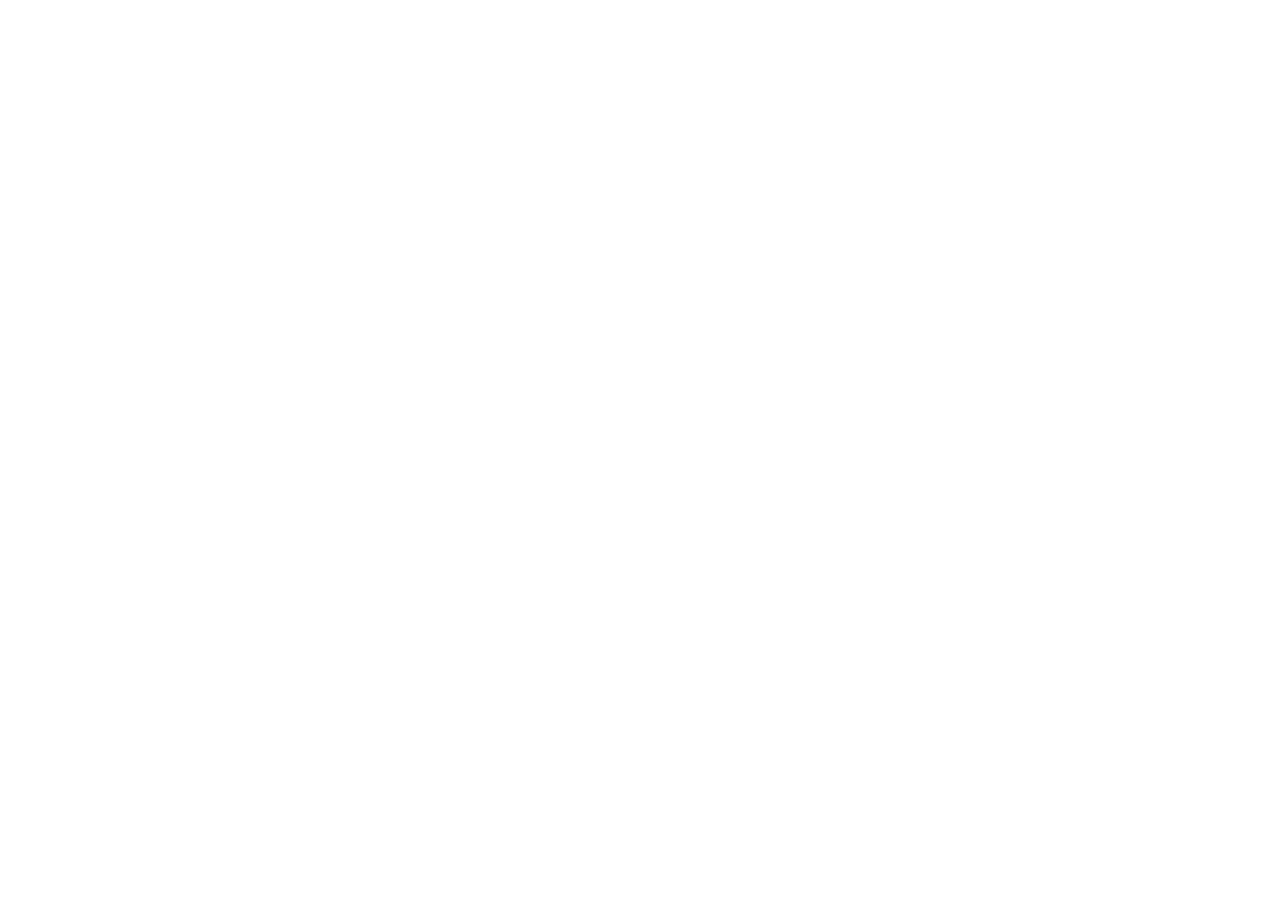
==== sales.html @ 5f67578e "cant uplode by ACP" ====
<!DOCTYPE html>
<html lang="en">
<head>
    <meta charset="UTF-8">
    <meta http-equiv="X-UA-Compatible" content="IE=edge">
    <meta name="viewport" content="width=, initial-scale=1.0">
    <title>Document</title>
</head>
<body>
    <div id="fishCookie">
    
    </div>
    <script src="./js/app.js"></script>
</body>
</html>
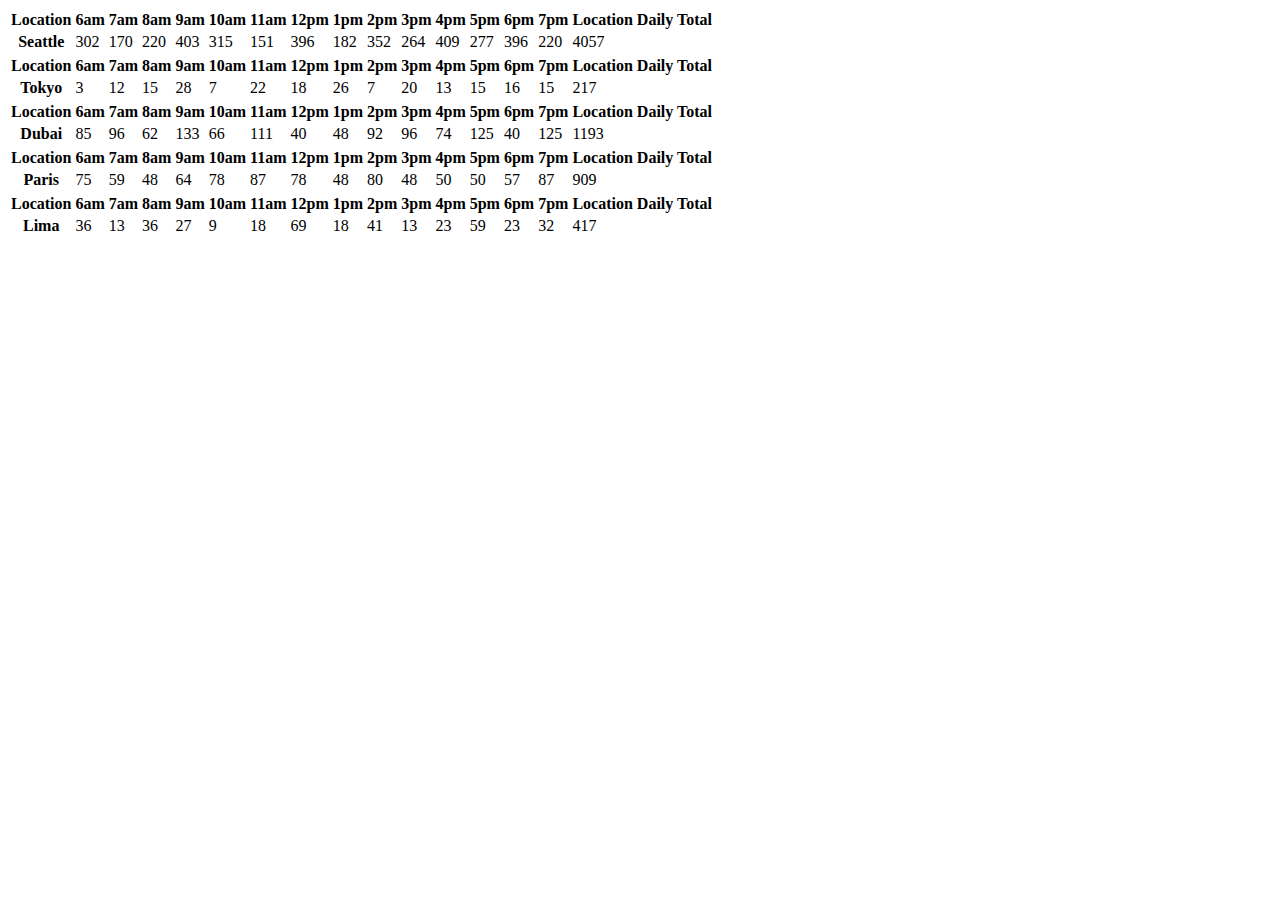
==== commit 4f96be82: "class07" ====
--- a/sales.html
+++ b/sales.html
@@ -7,7 +7,8 @@
     <title>Document</title>
 </head>
 <body>
-    <div id="fishCookie">
+    <main id="fishCookie"></main>
+   
     
     </div>
     <script src="./js/app.js"></script>
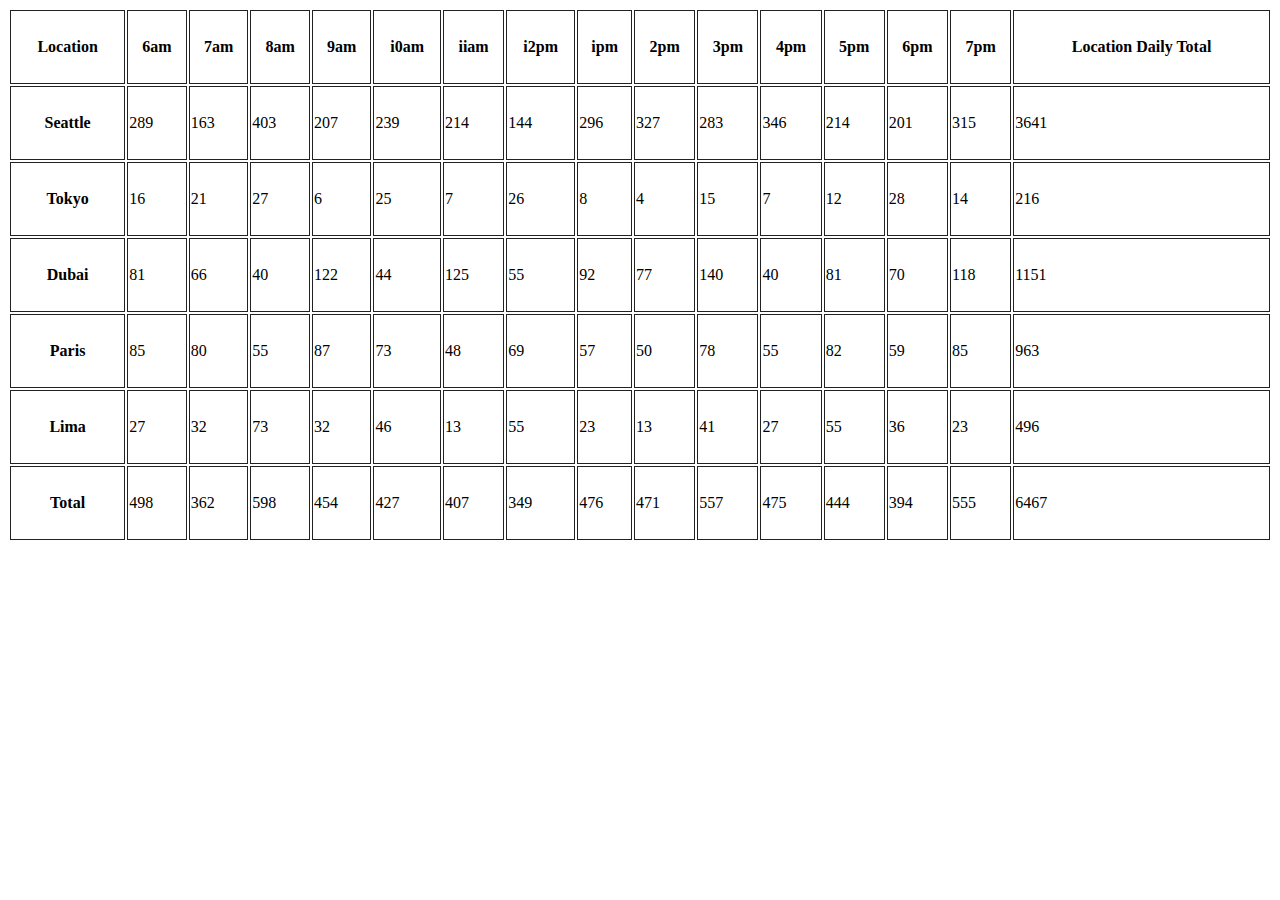
==== commit dc676bb6: "lab seven done" ====
--- a/sales.html
+++ b/sales.html
@@ -5,6 +5,8 @@
     <meta http-equiv="X-UA-Compatible" content="IE=edge">
     <meta name="viewport" content="width=, initial-scale=1.0">
     <title>Document</title>
+    <link rel="stylesheet" href="css/style.css">
+
 </head>
 <body>
     <main id="fishCookie"></main>
--- a/css/style.css
+++ b/css/style.css
@@ -0,0 +1,11 @@
+th,td{
+    border: 1px solid #222;
+
+    }
+table {
+  width: 100%;
+}
+
+th {
+  height: 70px;
+}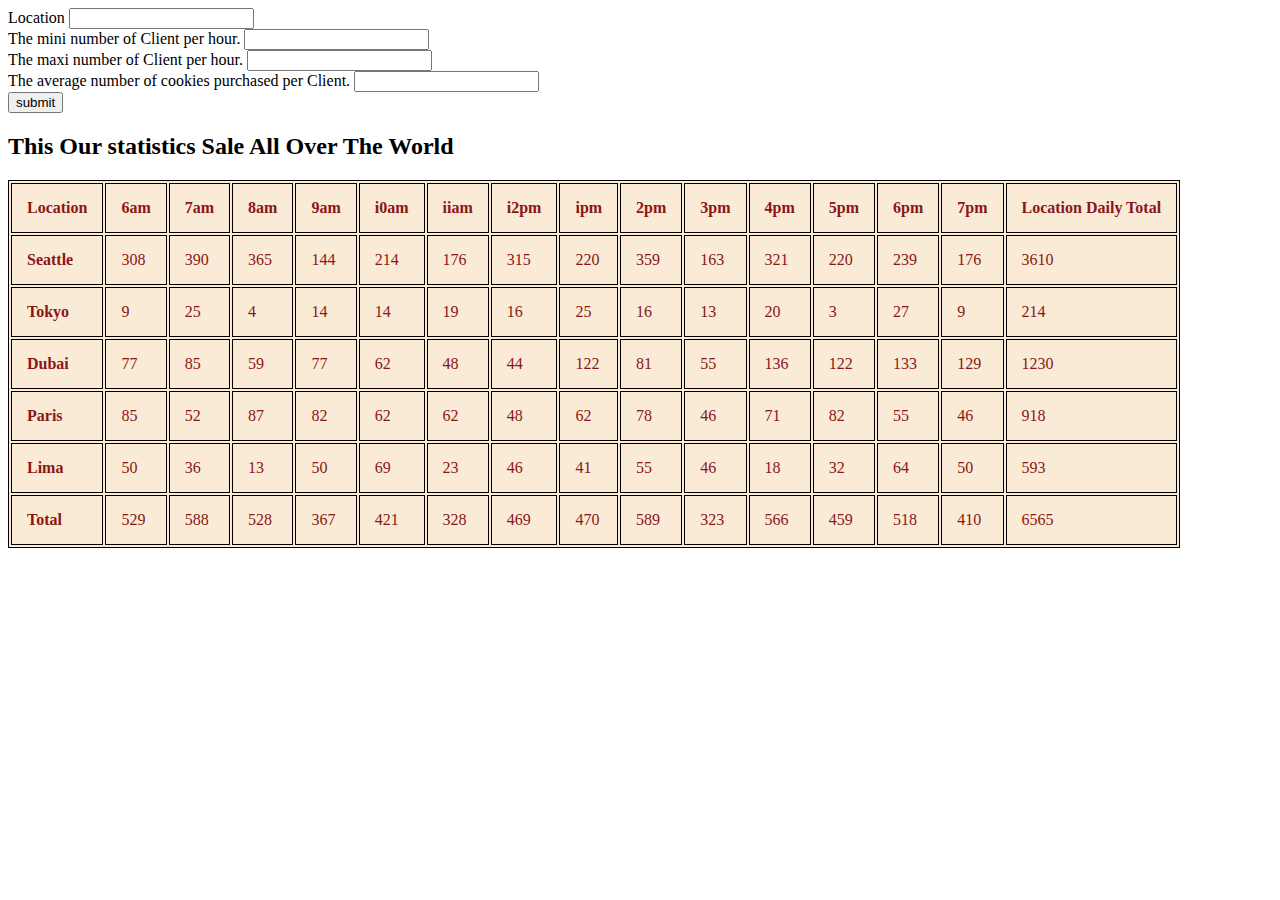
==== commit 800be234: "lab9" ====
--- a/sales.html
+++ b/sales.html
@@ -1,5 +1,6 @@
 <!DOCTYPE html>
 <html lang="en">
+
 <head>
     <meta charset="UTF-8">
     <meta http-equiv="X-UA-Compatible" content="IE=edge">
@@ -8,11 +9,36 @@
     <link rel="stylesheet" href="css/style.css">
 
 </head>
-<body>
-    <main id="fishCookie"></main>
-   
-    
-    </div>
+
+<body class="salespage">
+
+    <section>
+
+        <form id="Form">
+            <label for="Location">Location</label>
+            <input type="text" name="" id="Location" required>
+            <br>
+            <label for="minClientPerHour">The mini number of Client per hour.</label>
+            <input type="number" name="minClientPerHour" id="minClinetPerHour" required>
+            <br>
+            <label for="maxClientPerHour">The maxi number of Client per hour.</label>
+            <input type="number" name="maxClientPerHour" id="maxClientPerHour" required>
+            <br>
+            <label for="averageCookiesPerClient">The average number of cookies purchased per Client.</label>
+            <input type="number" name="averageCookiesPerClient" id="averageCookiesPerClient" required>
+            <br>
+            <input type="submit" value="submit">
+        </form>
+    </section>
+
+    <section id="fishCookie">
+        <h2>This Our statistics Sale All Over The World </h2>
+    </section>
+
+
+
+
     <script src="./js/app.js"></script>
 </body>
+
 </html>--- a/css/style.css
+++ b/css/style.css
@@ -1,11 +1,140 @@
-th,td{
-    border: 1px solid #222;
 
-    }
-table {
-  width: 100%;
+
+#index {
+    width: 1250px;
+    margin: auto;
+    font-size: 20px;
+    font-family:cursive;
+    font-weight: 400;
+    color:rgb(117, 4, 4);
+    background-color:rgb(1, 41, 41);
 }
 
-th {
-  height: 70px;
+a{
+  text-decoration: none;
+
+
+}
+header .logo {
+    height: 100px;
+    width: 200px;
+    
+}
+
+header {
+    display: grid;
+    grid-template-columns: auto 60%;
+    align-items: center;
+}
+
+header .logo {
+    height: 150px;
+    width: 400px;
+}
+
+main h2 {
+  font-family: Georgia, 'Times New Roman', Times, serif;
+  font-size: 70px;
+  font-size: 28px;
+    font-weight: 400;
+    line-height: 32px;
+    margin: 0 0 24px;
+}
+header h1 {
+    font-family: 'Raleway', sans-serif;
+    font-size: 62px;
+    font-weight: 800;
+    line-height: 72px;
+    margin: 0 0 24px;
+    text-transform: uppercase;
+}
+
+main {
+    margin: 20px;
+}
+
+
+
+.location {
+    font-size: 40px;
+    color:rgb(53, 53, 131);
+    text-align: left;
+    font-family: 'Gill Sans', 'Gill Sans MT', Calibri, 'Trebuchet MS', sans-serif;
+    
+}
+
+#imgs {
+    padding: 30px;
+    display: grid;
+    grid-gap: 50px;
+    grid-template-columns: auto auto;
+    color: #7a7c7f;
+    font-size: 20px;
+    font-family: 'Libre Baskerville', serif;
+    line-height: 45px;
+    text-shadow: 0 1px 1px #fff;
+}
+
+#big {
+    width: 600px;
+    height: 400px;
+}
+
+
+.sec2 p {
+    color:darkred;
+    font-family:Verdana, Geneva, Tahoma, sans-serif
+    position: relative;
+    text-align: lift;
+    font-size: 18px;
+    padding: 30px;
+}
+
+a {
+    color: darkred;
+    font-family: 'Helvetica Neue', sans-serif;
+    font-style: italic;
+    font-weight: normal;
+    letter-spacing: normal;
+    text-transform: none;
+    font-size: 20px;
+    margin: 5px;
+}
+
+main a {
+    display: grid;
+    grid-gap: 5px;
+    grid-template-rows: auto auto;
+}
+.h2{
+  margin: -10px;
+}
+#sales{
+  font-size: 30px;
+  font-family: Georgia, 'Times New Roman', Times, serif;
+  color: rgb(132, 194, 18);
+}
+
+div p{
+  font-size: 20px;
+color: rgb(126, 98, 119);
+font-weight: 200;
+  font-family: -apple-system, BlinkMacSystemFont, 'Segoe UI', Roboto, Oxygen, Ubuntu, Cantarell, 'Open Sans', 'Helvetica Neue', sans-serif;
+}
+
+table, th, td {
+  border: 1px solid black;
+  font-family:Georgia, 'Times New Roman', Times, serif;
+  color: rgb(139, 22, 22);
+  background-color: antiquewhite;
+  
+  
+}
+
+th, td {
+  padding: 15px;
+  text-align: left;
+}
+section.form{
+margin-top: 20px;
 }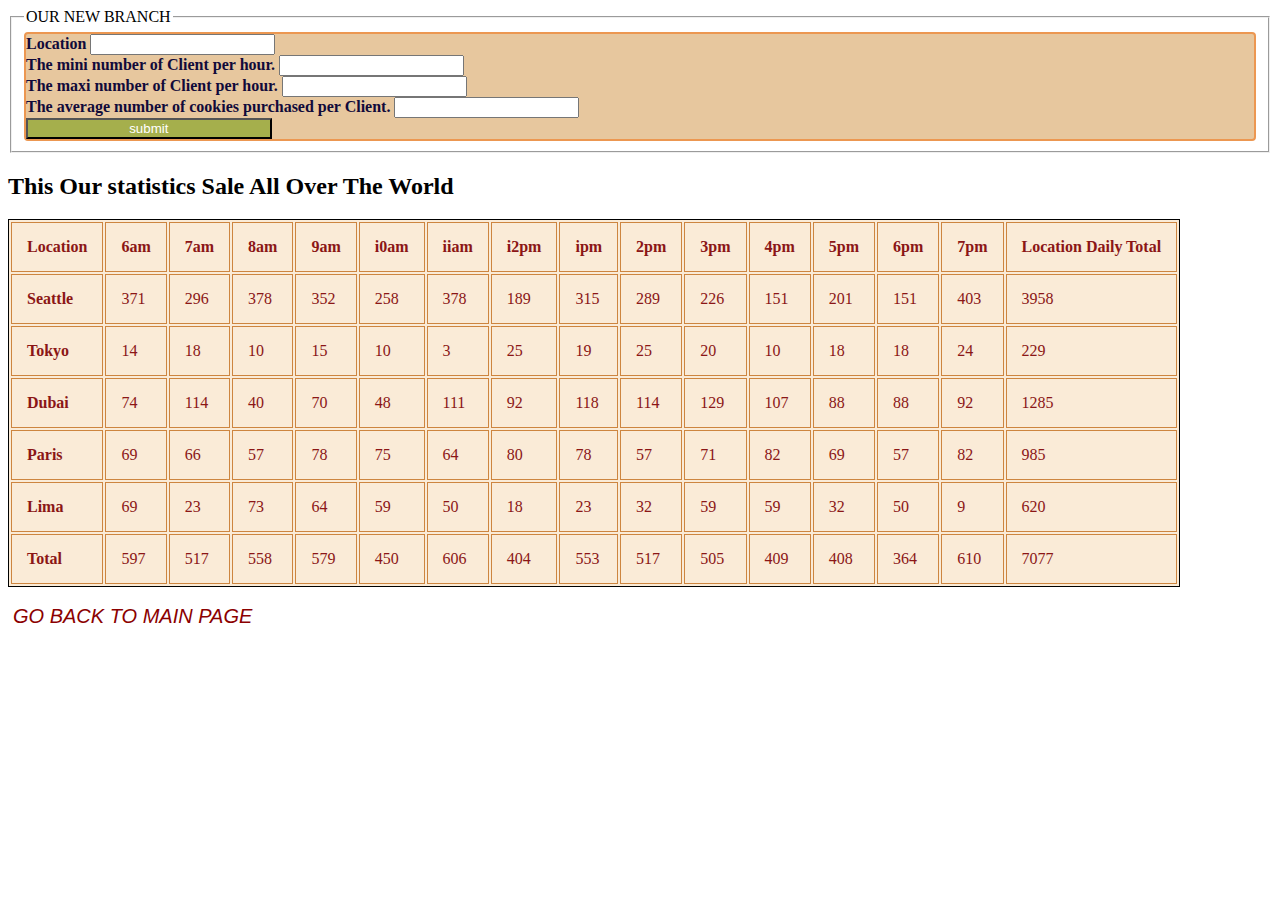
==== commit e9a9e16f: "changes" ====
--- a/sales.html
+++ b/sales.html
@@ -12,31 +12,33 @@
 
 <body class="salespage">
 
-    <section>
+    <fieldset>
+        <legend> OUR NEW BRANCH </legend>
+            <form id="Form">
+                <label for="Location">Location</label>
+                <input type="text" name="" id="Location" required>
+                <br>
+                <label for="minClientPerHour">The mini number of Client per hour.</label>
+                <input type="number" name="minClientPerHour" id="minClinetPerHour" required>
+                <br>
+                <label for="maxClientPerHour">The maxi number of Client per hour.</label>
+                <input type="number" name="maxClientPerHour" id="maxClientPerHour" required>
+                <br>
+                <label for="averageCookiesPerClient">The average number of cookies purchased per Client.</label>
+                <input type="number" name="averageCookiesPerClient" id="averageCookiesPerClient" required>
+                <br>
+                <input type="submit" value="submit">
+            </form>
+      
+    </fieldset>
 
-        <form id="Form">
-            <label for="Location">Location</label>
-            <input type="text" name="" id="Location" required>
-            <br>
-            <label for="minClientPerHour">The mini number of Client per hour.</label>
-            <input type="number" name="minClientPerHour" id="minClinetPerHour" required>
-            <br>
-            <label for="maxClientPerHour">The maxi number of Client per hour.</label>
-            <input type="number" name="maxClientPerHour" id="maxClientPerHour" required>
-            <br>
-            <label for="averageCookiesPerClient">The average number of cookies purchased per Client.</label>
-            <input type="number" name="averageCookiesPerClient" id="averageCookiesPerClient" required>
-            <br>
-            <input type="submit" value="submit">
-        </form>
-    </section>
 
     <section id="fishCookie">
         <h2>This Our statistics Sale All Over The World </h2>
     </section>
+    <br>
 
-
-
+<a href="index.html"> GO BACK TO MAIN PAGE </a>
 
     <script src="./js/app.js"></script>
 </body>
--- a/css/style.css
+++ b/css/style.css
@@ -1,140 +1,169 @@
 
 
 #index {
-    width: 1250px;
-    margin: auto;
-    font-size: 20px;
-    font-family:cursive;
-    font-weight: 400;
-    color:rgb(117, 4, 4);
-    background-color:rgb(1, 41, 41);
+width: 1250px;
+margin: auto;
+font-size: 20px;
+font-family:cursive;
+font-weight: 400;
+color:rgb(117, 4, 4);
+background-color:rgb(1, 41, 41);
 }
 
 a{
-  text-decoration: none;
+text-decoration: none;
 
 
 }
 header .logo {
-    height: 100px;
-    width: 200px;
-    
+height: 100px;
+width: 200px;
+
 }
 
 header {
-    display: grid;
-    grid-template-columns: auto 60%;
-    align-items: center;
+display: grid;
+grid-template-columns: auto 60%;
+align-items: center;
 }
 
 header .logo {
-    height: 150px;
-    width: 400px;
+height: 150px;
+width: 400px;
 }
 
 main h2 {
-  font-family: Georgia, 'Times New Roman', Times, serif;
-  font-size: 70px;
-  font-size: 28px;
-    font-weight: 400;
-    line-height: 32px;
-    margin: 0 0 24px;
+font-family: Georgia, 'Times New Roman', Times, serif;
+font-size: 70px;
+font-size: 28px;
+font-weight: 400;
+line-height: 32px;
+margin: 0 0 24px;
 }
 header h1 {
-    font-family: 'Raleway', sans-serif;
-    font-size: 62px;
-    font-weight: 800;
-    line-height: 72px;
-    margin: 0 0 24px;
-    text-transform: uppercase;
+font-family: 'Raleway', sans-serif;
+font-size: 62px;
+font-weight: 800;
+line-height: 72px;
+margin: 0 0 24px;
+text-transform: uppercase;
 }
 
 main {
-    margin: 20px;
+margin: 20px;
 }
 
 
 
 .location {
-    font-size: 40px;
-    color:rgb(53, 53, 131);
-    text-align: left;
-    font-family: 'Gill Sans', 'Gill Sans MT', Calibri, 'Trebuchet MS', sans-serif;
-    
+font-size: 40px;
+color:rgb(53, 53, 131);
+text-align: left;
+font-family: 'Gill Sans', 'Gill Sans MT', Calibri, 'Trebuchet MS', sans-serif;
+
 }
 
 #imgs {
-    padding: 30px;
-    display: grid;
-    grid-gap: 50px;
-    grid-template-columns: auto auto;
-    color: #7a7c7f;
-    font-size: 20px;
-    font-family: 'Libre Baskerville', serif;
-    line-height: 45px;
-    text-shadow: 0 1px 1px #fff;
+padding: 30px;
+display: grid;
+grid-gap: 50px;
+grid-template-columns: auto auto;
+color: #7a7c7f;
+font-size: 20px;
+font-family: 'Libre Baskerville', serif;
+line-height: 45px;
+text-shadow: 0 1px 1px #fff;
 }
 
 #big {
-    width: 600px;
-    height: 400px;
+width: 600px;
+height: 400px;
 }
 
 
 .sec2 p {
-    color:darkred;
-    font-family:Verdana, Geneva, Tahoma, sans-serif
-    position: relative;
-    text-align: lift;
-    font-size: 18px;
-    padding: 30px;
+color:darkred;
+font-family:Verdana, Geneva, Tahoma, sans-serif
+position: relative;
+text-align: lift;
+font-size: 18px;
+padding: 30px;
 }
 
 a {
-    color: darkred;
-    font-family: 'Helvetica Neue', sans-serif;
-    font-style: italic;
-    font-weight: normal;
-    letter-spacing: normal;
-    text-transform: none;
-    font-size: 20px;
-    margin: 5px;
+color: darkred;
+font-family: 'Helvetica Neue', sans-serif;
+font-style: italic;
+font-weight: normal;
+letter-spacing: normal;
+text-transform: none;
+font-size: 20px;
+margin: 5px;
 }
 
 main a {
-    display: grid;
-    grid-gap: 5px;
-    grid-template-rows: auto auto;
+display: grid;
+grid-gap: 5px;
+grid-template-rows: auto auto;
 }
 .h2{
-  margin: -10px;
+margin: -10px;
 }
 #sales{
-  font-size: 30px;
-  font-family: Georgia, 'Times New Roman', Times, serif;
-  color: rgb(132, 194, 18);
+font-size: 30px;
+font-family: Georgia, 'Times New Roman', Times, serif;
+color: rgb(132, 194, 18);
 }
 
 div p{
-  font-size: 20px;
+font-size: 20px;
 color: rgb(126, 98, 119);
 font-weight: 200;
-  font-family: -apple-system, BlinkMacSystemFont, 'Segoe UI', Roboto, Oxygen, Ubuntu, Cantarell, 'Open Sans', 'Helvetica Neue', sans-serif;
+font-family: -apple-system, BlinkMacSystemFont, 'Segoe UI', Roboto, Oxygen, Ubuntu, Cantarell, 'Open Sans', 'Helvetica Neue', sans-serif;
 }
 
 table, th, td {
-  border: 1px solid black;
-  font-family:Georgia, 'Times New Roman', Times, serif;
-  color: rgb(139, 22, 22);
-  background-color: antiquewhite;
-  
-  
+border: 1px solid black;
+font-family:Georgia, 'Times New Roman', Times, serif;
+color: rgb(139, 22, 22);
+background-color: antiquewhite;
+
+
 }
 
 th, td {
-  padding: 15px;
-  text-align: left;
+padding: 15px;
+text-align: left;
+border-color: peru;
 }
 section.form{
 margin-top: 20px;
+}
+
+#Form{
+border: 2px solid rgb(236, 151, 81);
+border-radius: 4px;
+background-color: #e7c79e;
+color:rgb(17, 10, 58);
+font-family: Georgia, 'Times New Roman', Times, serif;
+font-weight: bolder;
+
+}
+
+input[type=text] {
+transition: width 0.4s ease-in-out;
+}
+
+input[type=text]:focus {
+width: 50%;
+}
+
+
+input[type=submit] {
+background-color: #a5af4c;
+color: white;
+width: 20%;
+text-decoration: none;
+
+cursor: pointer;
 }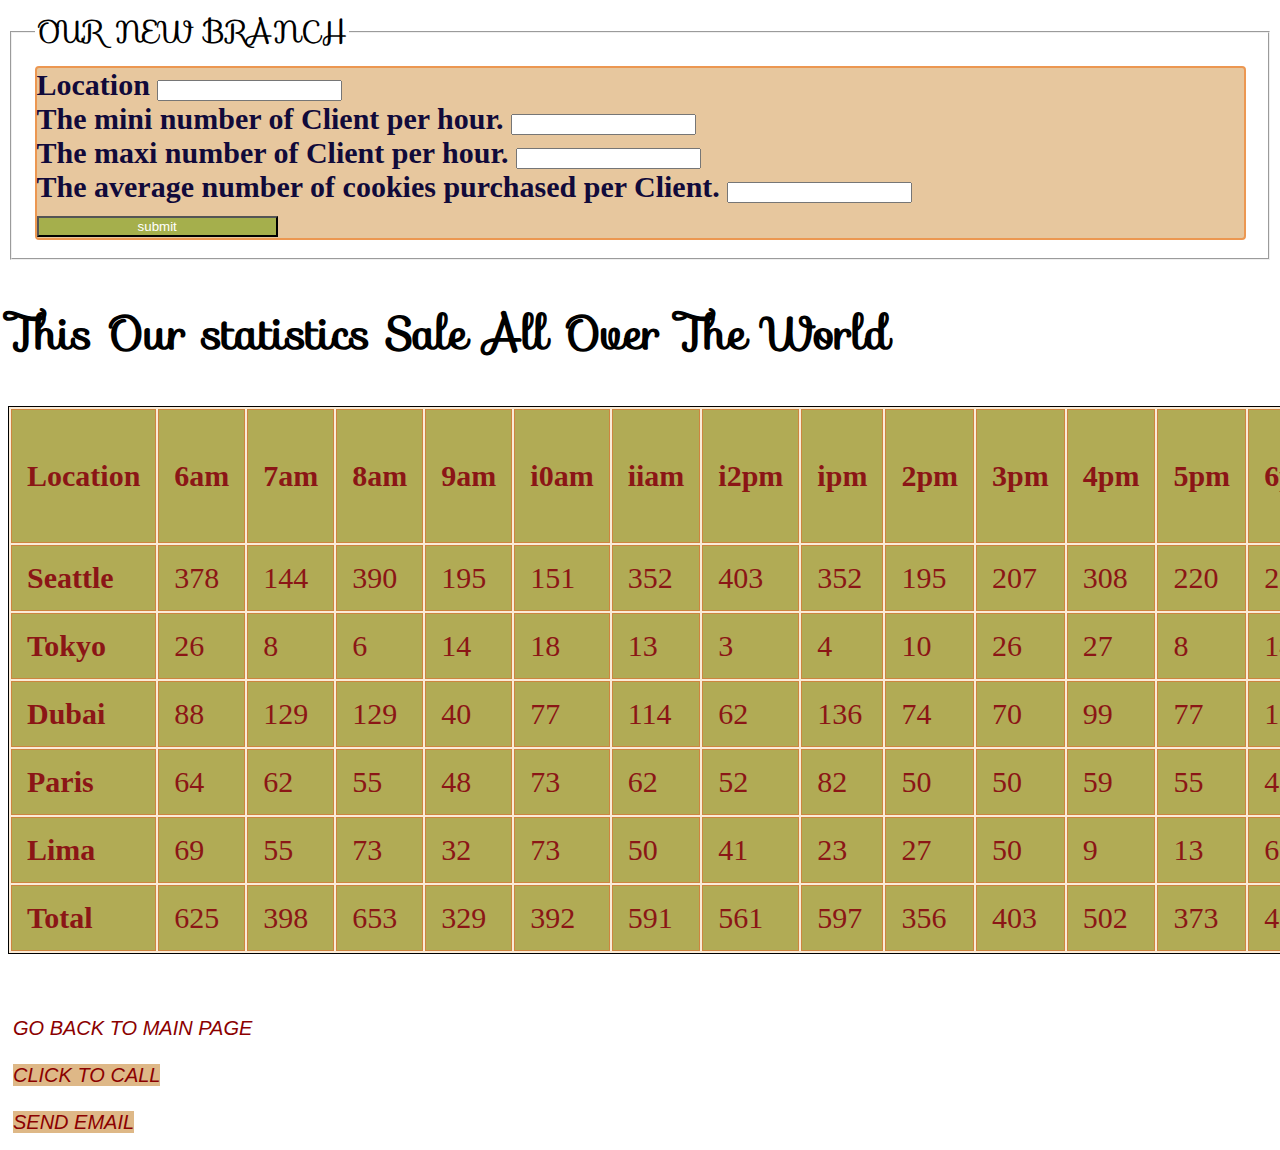
==== commit 3ab0cd45: "changes" ====
--- a/sales.html
+++ b/sales.html
@@ -7,13 +7,14 @@
     <meta name="viewport" content="width=, initial-scale=1.0">
     <title>Document</title>
     <link rel="stylesheet" href="css/style.css">
+    <link rel="stylesheet" href="https://fonts.googleapis.com/css?family=Sofia&effect=neon|outline|emboss|shadow-multiple">
 
 </head>
 
 <body class="salespage">
 
     <fieldset>
-        <legend> OUR NEW BRANCH </legend>
+        <legend > OUR NEW BRANCH </legend>
             <form id="Form">
                 <label for="Location">Location</label>
                 <input type="text" name="" id="Location" required>
@@ -34,11 +35,17 @@
 
 
     <section id="fishCookie">
-        <h2>This Our statistics Sale All Over The World </h2>
+        <h2 class="google">This Our statistics Sale All Over The World </h2>
     </section>
     <br>
 
-<a href="index.html"> GO BACK TO MAIN PAGE </a>
+<a href="index.html"class="font-effect-shadow-multiple"> GO BACK TO MAIN PAGE </a>
+
+<br>
+<a style="background-color: burlywood;" href="tel:123-456-7890">CLICK TO CALL</a>
+<br>
+<a  style="background-color: burlywood;" href = "mailto: sarahdarwish98@yahoo.com">SEND EMAIL</a>
+
 
     <script src="./js/app.js"></script>
 </body>
--- a/css/style.css
+++ b/css/style.css
@@ -80,15 +80,15 @@
 height: 400px;
 }
 
-
-.sec2 p {
-color:darkred;
-font-family:Verdana, Geneva, Tahoma, sans-serif
-position: relative;
-text-align: lift;
-font-size: 18px;
-padding: 30px;
-}
+/* 
+#p{
+    color:darkred;
+    font-family:Verdana, Geneva, Tahoma, sans-serif
+    position : relative;
+    text-align : lift;
+    font-size: 18px;
+    padding: 30px;
+} */
 
 a {
 color: darkred;
@@ -135,6 +135,7 @@
 padding: 15px;
 text-align: left;
 border-color: peru;
+background-color:rgb(177, 171, 85)
 }
 section.form{
 margin-top: 20px;
@@ -164,6 +165,20 @@
 color: white;
 width: 20%;
 text-decoration: none;
-
+font-family:sans-serif ;
 cursor: pointer;
+}
+body{
+    font-family: "Sofia", sans-serif;
+    font-size: 30px;
+      
+}
+#img div p{
+    color: rgb(101, 12, 185);
+    color:darkred;
+    font-family: Georgia, 'Times New Roman', Times, serif
+  
+    }
+#salespage{
+    background-color: brown;
 }